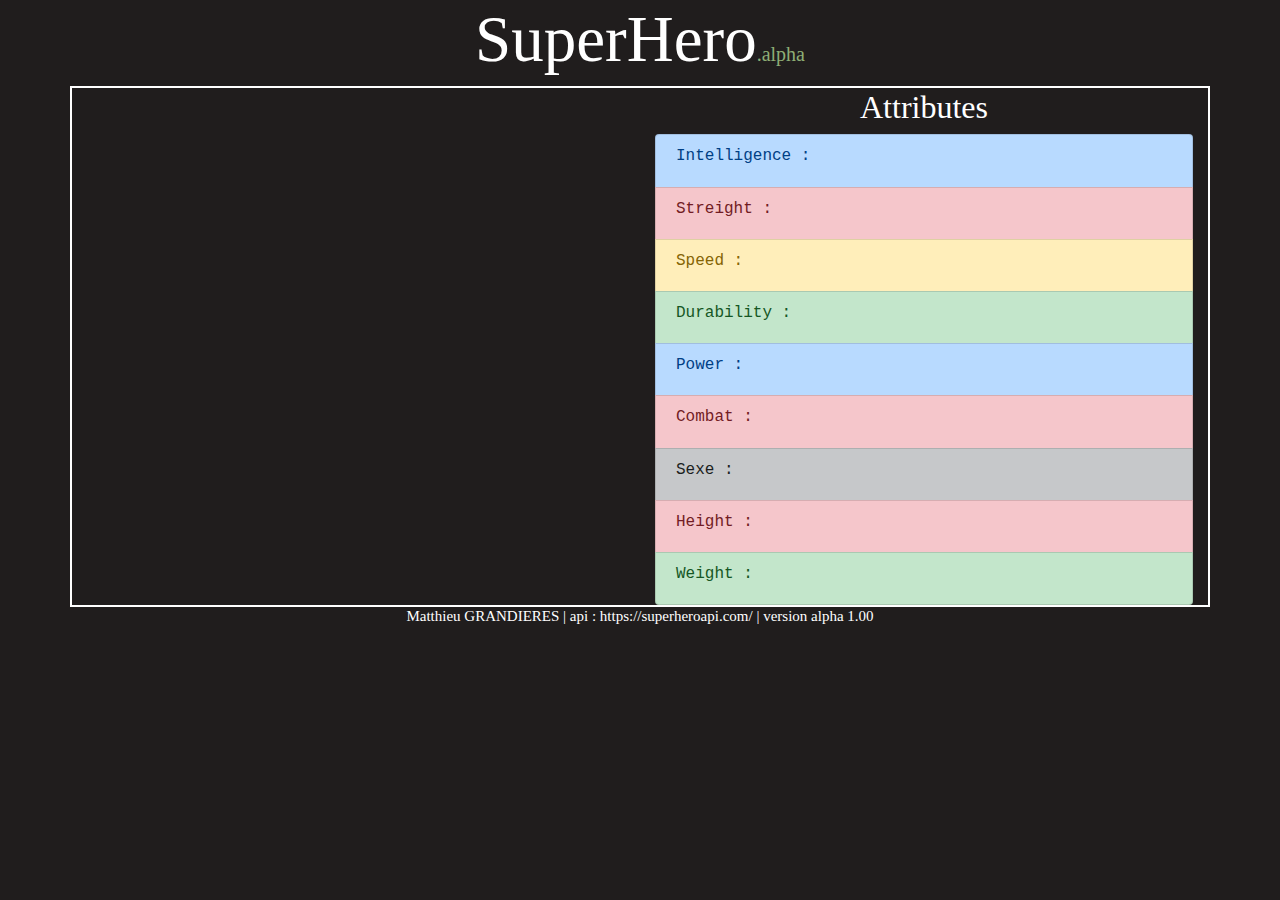
==== single.html @ beb59931 "Add files via upload" ====
<!DOCTYPE html>
<html>
<head>
<meta name="viewport" content="width=device-width, initial-scale=1">
  <link rel="stylesheet" href="https://use.fontawesome.com/releases/v5.8.2/css/all.css" integrity="sha384-oS3vJWv+0UjzBfQzYUhtDYW+Pj2yciDJxpsK1OYPAYjqT085Qq/1cq5FLXAZQ7Ay" crossorigin="anonymous">
  <link rel="stylesheet" href="https://stackpath.bootstrapcdn.com/bootstrap/4.3.1/css/bootstrap.min.css" integrity="sha384-ggOyR0iXCbMQv3Xipma34MD+dH/1fQ784/j6cY/iJTQUOhcWr7x9JvoRxT2MZw1T" crossorigin="anonymous">
  <link rel="stylesheet" href="css/style.css"/>
  <title>Search Super Hero(s)</title>
</head>
<body>

<section>
    <h1><a href="index.html"><span><i class="fas fa-star"></i> </span>SuperHero<span>.alpha</span></a></h1>

    <div class="container">
        <div class="row">
            <div id="image" class="col-md-6">
                
            </div>
            <div id="attributs" class="col-md-6">
                <h2>Attributes</h2>
                    <ul class="list-group">
                        <li class="list-group-item list-group-item-primary"><h6>Intelligence : </h6></li>
                        <li class="list-group-item list-group-item-danger"><h6>Streight :</h6></li>
                        <li class="list-group-item list-group-item-warning"><h6>Speed : </h6></li>
                        <li class="list-group-item list-group-item-success"><h6>Durability :</h6></li>
                        <li class="list-group-item list-group-item-primary"><h6>Power :</h6></li>
                        <li class="list-group-item list-group-item-danger"><h6>Combat : </h6></li>
                        <li class="list-group-item list-group-item-dark"><h6>Sexe : </h6></li>
                        <li class="list-group-item list-group-item-danger"><h6>Height : </h6></li>
                        <li class="list-group-item list-group-item-success"><h6>Weight : </h6></li>
                    </ul>
            </div>
        </div>
    </div>
</section>

<!-- Footer -->
<footer class="sticky-bottom">
    <h6><i class="far fa-copyright"></i> Matthieu GRANDIERES | api : <a href="https://superheroapi.com/">https://superheroapi.com/</a> | version alpha 1.00</h6>
</footer>

<!-- JavaScript -->
<script type="text/javascript" src="js/single.js"></script>

</body>
</html>
---- css/style.css ----
@font-face {
	font-family: "NIGHTMARE PILLS";
	src: url('font/NightmarePills-BV2w.ttf');
}
@font-face {
	font-family: "Fighting Spirit Turbo";
	src: url('font/Fighting\ Spirit\ 2.ttf');
}
@font-face {
	font-family: "Go Speeds";
	src: url('font/GoSpeeds.ttf');
}
@font-face {
	font-family: "Shoes Center";
	src: url('font/Shoes\ center.ttf');
}

body{background-color:#201D1D; color: white;}
h1{font-family:'NIGHTMARE PILLS'; font-size: 65px; text-align: center; object-fit: cover;} 
h1 a{color: white;}
h1 a:hover{color: white; text-decoration: none;}
h1 span{color:#8EAE75; font-family: 'Fighting Spirit Turbo' ;font-size: 20px;}
h2{text-align: center; font-family: 'Go Speeds';}
input{margin:auto; display:block;text-align: center; border-top:none; border-left: none; border-right: none; border-bottom: white 1px solid;
background-color: #201D1D; color:white; margin-bottom:50px; margin-top: 20px; font-family: 'Go Speeds';
height: 50px; width: 300px; font-size: 30px;}
input:hover{width: 350px;}
input:focus{outline: none;}
p.name{text-align: center; font-family: 'Shoes Center'; background-color: black; 
	opacity: 0.7; padding-top: 25px; padding-bottom: 21px; margin-top: -70px;}
a{color: white;}
a:hover{color:white; text-decoration: none;}
div.img{margin: auto; display: block; object-fit: cover;}
div.container{border: 2px solid white;}
div.container .col-md-4{padding:0px; height: 400px;}
img.head{width: 500px; height: 100px;}
li{font-family: 'Courier New', Courier, monospace;}
footer h6{text-align: center; font-size: 15px; font-family: 'Go Speeds';}
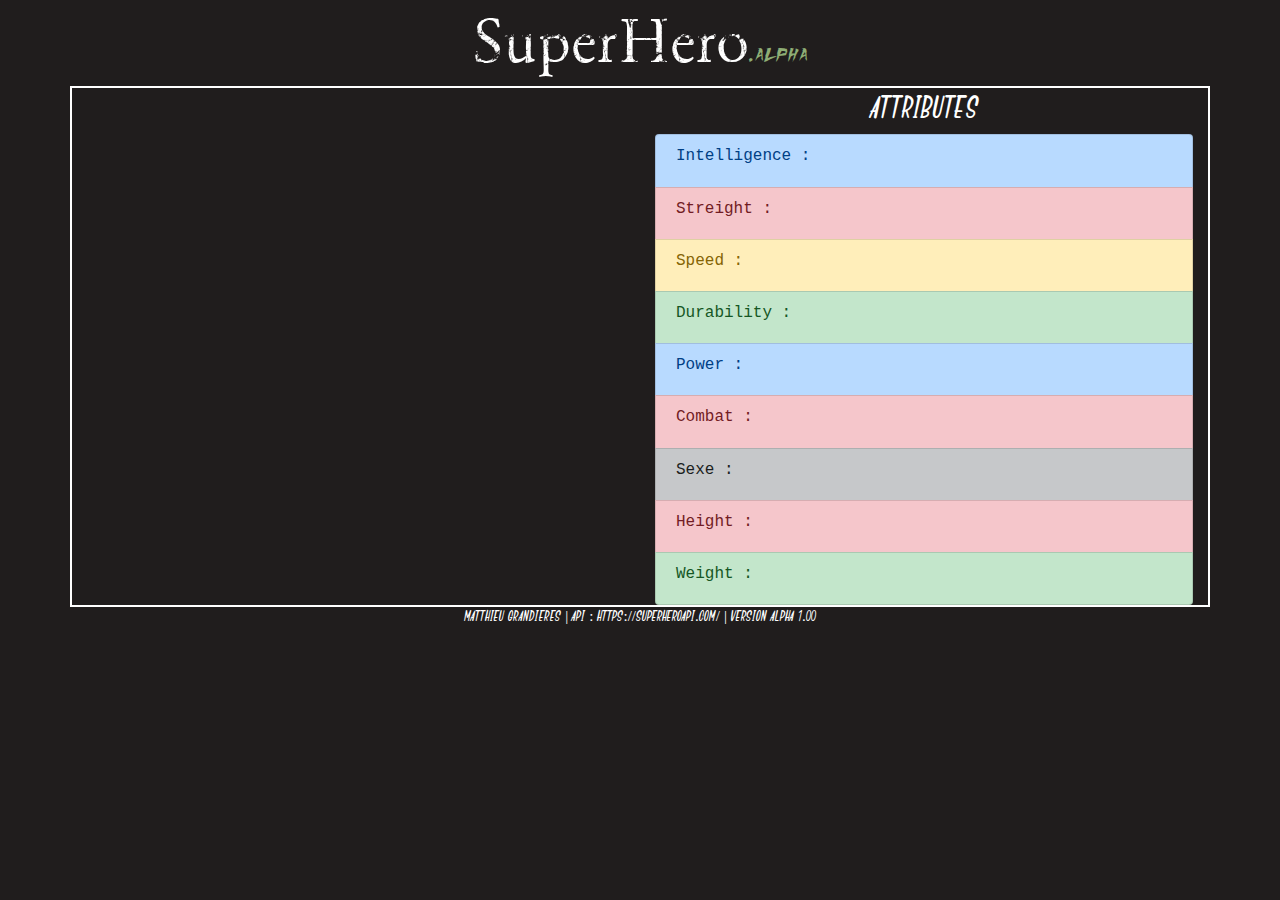
==== commit 9e3798b5: "Add files via upload" ====
--- a/single.html
+++ b/single.html
@@ -4,7 +4,7 @@
 <meta name="viewport" content="width=device-width, initial-scale=1">
   <link rel="stylesheet" href="https://use.fontawesome.com/releases/v5.8.2/css/all.css" integrity="sha384-oS3vJWv+0UjzBfQzYUhtDYW+Pj2yciDJxpsK1OYPAYjqT085Qq/1cq5FLXAZQ7Ay" crossorigin="anonymous">
   <link rel="stylesheet" href="https://stackpath.bootstrapcdn.com/bootstrap/4.3.1/css/bootstrap.min.css" integrity="sha384-ggOyR0iXCbMQv3Xipma34MD+dH/1fQ784/j6cY/iJTQUOhcWr7x9JvoRxT2MZw1T" crossorigin="anonymous">
-  <link rel="stylesheet" href="css/style.css"/>
+  <link rel="stylesheet" href="style.css"/>
   <title>Search Super Hero(s)</title>
 </head>
 <body>
--- a/style.css
+++ b/style.css
@@ -0,0 +1,40 @@
+@font-face {
+	font-family: "NIGHTMARE PILLS";
+	src: url('font/NightmarePills-BV2w.ttf');
+}
+@font-face {
+	font-family: "Fighting Spirit Turbo";
+	src: url('font/Fighting\ Spirit\ 2.ttf');
+}
+@font-face {
+	font-family: "Go Speeds";
+	src: url('font/GoSpeeds.ttf');
+}
+@font-face {
+	font-family: "Shoes Center";
+	src: url('font/Shoes\ center.ttf');
+}
+
+body{background-color:#201D1D; color: white;}
+h1{font-family:'NIGHTMARE PILLS'; font-size: 65px; text-align: center; object-fit: cover;} 
+h1 a{color: white;}
+h1 a:hover{color: white; text-decoration: none;}
+h1 span{color:#8EAE75; font-family: 'Fighting Spirit Turbo' ;font-size: 20px;}
+h2{text-align: center; font-family: 'Go Speeds';}
+input{margin:auto; display:block;text-align: center; border-top:none; border-left: none; border-right: none; border-bottom: white 1px solid;
+background-color: #201D1D; color:white; margin-bottom:50px; margin-top: 20px; font-family: 'Go Speeds';
+height: 50px; width: 300px; font-size: 30px;}
+input:hover{width: 350px;}
+input:focus{outline: none;}
+p.name{text-align: center; font-family: 'Shoes Center'; background-color: black; 
+	opacity: 0.7; padding-top: 25px; padding-bottom: 21px; margin-top: -70px;}
+a{color: white;}
+a:hover{color:white; text-decoration: none;}
+div.img{margin: auto; display: block; object-fit: cover;}
+div.container{border: 2px solid white;}
+div.container .col-md-4{padding:0px; height: 400px;}
+img.head{width: 500px; height: 100px;}
+
+li{font-family: 'Courier New', Courier, monospace;}
+footer h6{text-align: center; font-size: 15px; font-family: 'Go Speeds';}
+
